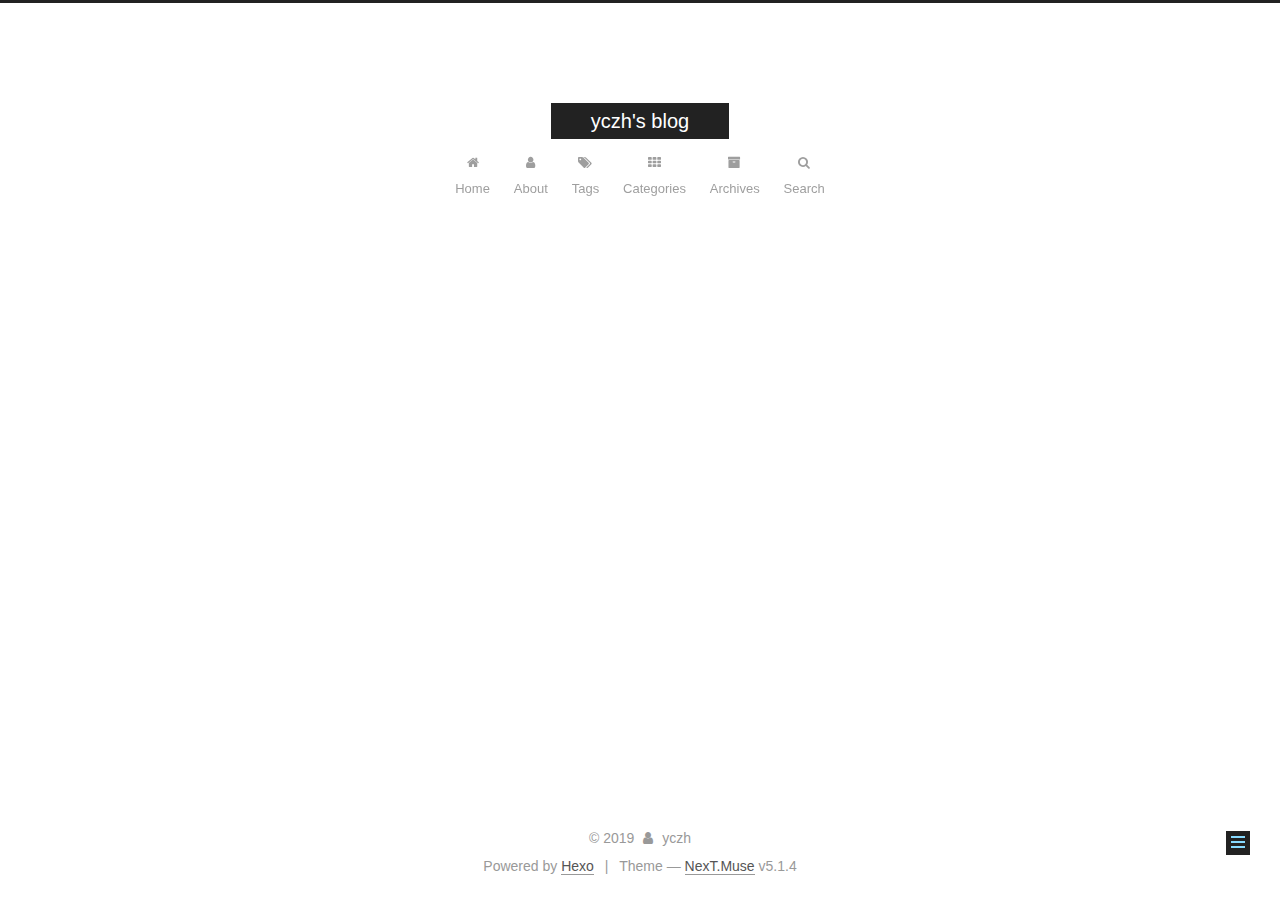
==== about/index.html @ 82bd0f38 "Site updated: 2019-05-05 12:27:27" ====
<!DOCTYPE html>



  


<html class="theme-next muse use-motion" lang>
<head><meta name="generator" content="Hexo 3.8.0">
  <meta charset="UTF-8">
<meta http-equiv="X-UA-Compatible" content="IE=edge">
<meta name="viewport" content="width=device-width, initial-scale=1, maximum-scale=1">
<meta name="theme-color" content="#222">









<meta http-equiv="Cache-Control" content="no-transform">
<meta http-equiv="Cache-Control" content="no-siteapp">
















  
  
  <link href="/lib/fancybox/source/jquery.fancybox.css?v=2.1.5" rel="stylesheet" type="text/css">







<link href="/lib/font-awesome/css/font-awesome.min.css?v=4.6.2" rel="stylesheet" type="text/css">

<link href="/css/main.css?v=5.1.4" rel="stylesheet" type="text/css">


  <link rel="apple-touch-icon" sizes="180x180" href="/images/apple-touch-icon-next.png?v=5.1.4">


  <link rel="icon" type="image/png" sizes="32x32" href="/images/favicon-32x32-next.png?v=5.1.4">


  <link rel="icon" type="image/png" sizes="16x16" href="/images/favicon-16x16-next.png?v=5.1.4">


  <link rel="mask-icon" href="/images/logo.svg?v=5.1.4" color="#222">





  <meta name="keywords" content="Hexo, NexT">










<meta name="description" content="关于test">
<meta property="og:type" content="website">
<meta property="og:title" content="about">
<meta property="og:url" content="http://yoursite.com/about/index.html">
<meta property="og:site_name" content="yczh&#39;s blog">
<meta property="og:description" content="关于test">
<meta property="og:locale" content="default">
<meta property="og:updated_time" content="2019-05-05T04:27:09.932Z">
<meta name="twitter:card" content="summary">
<meta name="twitter:title" content="about">
<meta name="twitter:description" content="关于test">



<script type="text/javascript" id="hexo.configurations">
  var NexT = window.NexT || {};
  var CONFIG = {
    root: '/',
    scheme: 'Muse',
    version: '5.1.4',
    sidebar: {"position":"left","display":"post","offset":12,"b2t":false,"scrollpercent":false,"onmobile":false},
    fancybox: true,
    tabs: true,
    motion: {"enable":true,"async":false,"transition":{"post_block":"fadeIn","post_header":"slideDownIn","post_body":"slideDownIn","coll_header":"slideLeftIn","sidebar":"slideUpIn"}},
    duoshuo: {
      userId: '0',
      author: 'Author'
    },
    algolia: {
      applicationID: '',
      apiKey: '',
      indexName: '',
      hits: {"per_page":10},
      labels: {"input_placeholder":"Search for Posts","hits_empty":"We didn't find any results for the search: ${query}","hits_stats":"${hits} results found in ${time} ms"}
    }
  };
</script>



  <link rel="canonical" href="http://yoursite.com/about/">





  <title>about | yczh's blog</title>
  








</head>

<body itemscope itemtype="http://schema.org/WebPage" lang="default">

  
  
    
  

  <div class="container sidebar-position-left page-post-detail">
    <div class="headband"></div>

    <header id="header" class="header" itemscope itemtype="http://schema.org/WPHeader">
      <div class="header-inner"><div class="site-brand-wrapper">
  <div class="site-meta ">
    

    <div class="custom-logo-site-title">
      <a href="/" class="brand" rel="start">
        <span class="logo-line-before"><i></i></span>
        <span class="site-title">yczh's blog</span>
        <span class="logo-line-after"><i></i></span>
      </a>
    </div>
      
        <p class="site-subtitle"></p>
      
  </div>

  <div class="site-nav-toggle">
    <button>
      <span class="btn-bar"></span>
      <span class="btn-bar"></span>
      <span class="btn-bar"></span>
    </button>
  </div>
</div>

<nav class="site-nav">
  

  
    <ul id="menu" class="menu">
      
        
        <li class="menu-item menu-item-home">
          <a href="/" rel="section">
            
              <i class="menu-item-icon fa fa-fw fa-home"></i> <br>
            
            Home
          </a>
        </li>
      
        
        <li class="menu-item menu-item-about">
          <a href="/about/" rel="section">
            
              <i class="menu-item-icon fa fa-fw fa-user"></i> <br>
            
            About
          </a>
        </li>
      
        
        <li class="menu-item menu-item-tags">
          <a href="/tags/" rel="section">
            
              <i class="menu-item-icon fa fa-fw fa-tags"></i> <br>
            
            Tags
          </a>
        </li>
      
        
        <li class="menu-item menu-item-categories">
          <a href="/categories/" rel="section">
            
              <i class="menu-item-icon fa fa-fw fa-th"></i> <br>
            
            Categories
          </a>
        </li>
      
        
        <li class="menu-item menu-item-archives">
          <a href="/archives/" rel="section">
            
              <i class="menu-item-icon fa fa-fw fa-archive"></i> <br>
            
            Archives
          </a>
        </li>
      

      
        <li class="menu-item menu-item-search">
          
            <a href="javascript:;" class="popup-trigger">
          
            
              <i class="menu-item-icon fa fa-search fa-fw"></i> <br>
            
            Search
          </a>
        </li>
      
    </ul>
  

  
    <div class="site-search">
      
  <div class="popup search-popup local-search-popup">
  <div class="local-search-header clearfix">
    <span class="search-icon">
      <i class="fa fa-search"></i>
    </span>
    <span class="popup-btn-close">
      <i class="fa fa-times-circle"></i>
    </span>
    <div class="local-search-input-wrapper">
      <input autocomplete="off" placeholder="Searching..." spellcheck="false" type="text" id="local-search-input">
    </div>
  </div>
  <div id="local-search-result"></div>
</div>



    </div>
  
</nav>



 </div>
    </header>

    <main id="main" class="main">
      <div class="main-inner">
        <div class="content-wrap">
          <div id="content" class="content">
            

  <div id="posts" class="posts-expand">
    
    
    
    <div class="post-block page">
      <header class="post-header">

	<h1 class="post-title" itemprop="name headline">about</h1>



</header>

      
      
      
      <div class="post-body">
        
        
          <h3 id="关于"><a href="#关于" class="headerlink" title="关于"></a>关于</h3><p>test</p>

        
      </div>
      
      
      
    </div>
    
    
    
  </div>


          </div>
          


          

  



        </div>
        
          
  
  <div class="sidebar-toggle">
    <div class="sidebar-toggle-line-wrap">
      <span class="sidebar-toggle-line sidebar-toggle-line-first"></span>
      <span class="sidebar-toggle-line sidebar-toggle-line-middle"></span>
      <span class="sidebar-toggle-line sidebar-toggle-line-last"></span>
    </div>
  </div>

  <aside id="sidebar" class="sidebar">
    
    <div class="sidebar-inner">

      

      
        <ul class="sidebar-nav motion-element">
          <li class="sidebar-nav-toc sidebar-nav-active" data-target="post-toc-wrap">
            Table of Contents
          </li>
          <li class="sidebar-nav-overview" data-target="site-overview-wrap">
            Overview
          </li>
        </ul>
      

      <section class="site-overview-wrap sidebar-panel">
        <div class="site-overview">
          <div class="site-author motion-element" itemprop="author" itemscope itemtype="http://schema.org/Person">
            
              <p class="site-author-name" itemprop="name">yczh</p>
              <p class="site-description motion-element" itemprop="description"></p>
          </div>

          <nav class="site-state motion-element">

            
              <div class="site-state-item site-state-posts">
              
                <a href="/archives/">
              
                  <span class="site-state-item-count">2</span>
                  <span class="site-state-item-name">posts</span>
                </a>
              </div>
            

            
              
              
              <div class="site-state-item site-state-categories">
                <a href="/categories/index.html">
                  <span class="site-state-item-count">1</span>
                  <span class="site-state-item-name">categories</span>
                </a>
              </div>
            

            
              
              
              <div class="site-state-item site-state-tags">
                <a href="/tags/index.html">
                  <span class="site-state-item-count">1</span>
                  <span class="site-state-item-name">tags</span>
                </a>
              </div>
            

          </nav>

          

          

          
          

          
          

          

        </div>
      </section>

      
      <!--noindex-->
        <section class="post-toc-wrap motion-element sidebar-panel sidebar-panel-active">
          <div class="post-toc">

            
              
            

            
              <div class="post-toc-content"><ol class="nav"><li class="nav-item nav-level-3"><a class="nav-link" href="#关于"><span class="nav-number">1.</span> <span class="nav-text">关于</span></a></li></ol></div>
            

          </div>
        </section>
      <!--/noindex-->
      

      

    </div>
  </aside>


        
      </div>
    </main>

    <footer id="footer" class="footer">
      <div class="footer-inner">
        <div class="copyright">&copy; <span itemprop="copyrightYear">2019</span>
  <span class="with-love">
    <i class="fa fa-user"></i>
  </span>
  <span class="author" itemprop="copyrightHolder">yczh</span>

  
</div>


  <div class="powered-by">Powered by <a class="theme-link" target="_blank" href="https://hexo.io">Hexo</a></div>



  <span class="post-meta-divider">|</span>



  <div class="theme-info">Theme &mdash; <a class="theme-link" target="_blank" href="https://github.com/iissnan/hexo-theme-next">NexT.Muse</a> v5.1.4</div>




        







        
      </div>
    </footer>

    
      <div class="back-to-top">
        <i class="fa fa-arrow-up"></i>
        
      </div>
    

    

  </div>

  

<script type="text/javascript">
  if (Object.prototype.toString.call(window.Promise) !== '[object Function]') {
    window.Promise = null;
  }
</script>









  












  
  
    <script type="text/javascript" src="/lib/jquery/index.js?v=2.1.3"></script>
  

  
  
    <script type="text/javascript" src="/lib/fastclick/lib/fastclick.min.js?v=1.0.6"></script>
  

  
  
    <script type="text/javascript" src="/lib/jquery_lazyload/jquery.lazyload.js?v=1.9.7"></script>
  

  
  
    <script type="text/javascript" src="/lib/velocity/velocity.min.js?v=1.2.1"></script>
  

  
  
    <script type="text/javascript" src="/lib/velocity/velocity.ui.min.js?v=1.2.1"></script>
  

  
  
    <script type="text/javascript" src="/lib/fancybox/source/jquery.fancybox.pack.js?v=2.1.5"></script>
  


  


  <script type="text/javascript" src="/js/src/utils.js?v=5.1.4"></script>

  <script type="text/javascript" src="/js/src/motion.js?v=5.1.4"></script>



  
  

  
  <script type="text/javascript" src="/js/src/scrollspy.js?v=5.1.4"></script>
<script type="text/javascript" src="/js/src/post-details.js?v=5.1.4"></script>



  


  <script type="text/javascript" src="/js/src/bootstrap.js?v=5.1.4"></script>



  


  




	





  





  












  

  <script type="text/javascript">
    // Popup Window;
    var isfetched = false;
    var isXml = true;
    // Search DB path;
    var search_path = "search.xml";
    if (search_path.length === 0) {
      search_path = "search.xml";
    } else if (/json$/i.test(search_path)) {
      isXml = false;
    }
    var path = "/" + search_path;
    // monitor main search box;

    var onPopupClose = function (e) {
      $('.popup').hide();
      $('#local-search-input').val('');
      $('.search-result-list').remove();
      $('#no-result').remove();
      $(".local-search-pop-overlay").remove();
      $('body').css('overflow', '');
    }

    function proceedsearch() {
      $("body")
        .append('<div class="search-popup-overlay local-search-pop-overlay"></div>')
        .css('overflow', 'hidden');
      $('.search-popup-overlay').click(onPopupClose);
      $('.popup').toggle();
      var $localSearchInput = $('#local-search-input');
      $localSearchInput.attr("autocapitalize", "none");
      $localSearchInput.attr("autocorrect", "off");
      $localSearchInput.focus();
    }

    // search function;
    var searchFunc = function(path, search_id, content_id) {
      'use strict';

      // start loading animation
      $("body")
        .append('<div class="search-popup-overlay local-search-pop-overlay">' +
          '<div id="search-loading-icon">' +
          '<i class="fa fa-spinner fa-pulse fa-5x fa-fw"></i>' +
          '</div>' +
          '</div>')
        .css('overflow', 'hidden');
      $("#search-loading-icon").css('margin', '20% auto 0 auto').css('text-align', 'center');

      $.ajax({
        url: path,
        dataType: isXml ? "xml" : "json",
        async: true,
        success: function(res) {
          // get the contents from search data
          isfetched = true;
          $('.popup').detach().appendTo('.header-inner');
          var datas = isXml ? $("entry", res).map(function() {
            return {
              title: $("title", this).text(),
              content: $("content",this).text(),
              url: $("url" , this).text()
            };
          }).get() : res;
          var input = document.getElementById(search_id);
          var resultContent = document.getElementById(content_id);
          var inputEventFunction = function() {
            var searchText = input.value.trim().toLowerCase();
            var keywords = searchText.split(/[\s\-]+/);
            if (keywords.length > 1) {
              keywords.push(searchText);
            }
            var resultItems = [];
            if (searchText.length > 0) {
              // perform local searching
              datas.forEach(function(data) {
                var isMatch = false;
                var hitCount = 0;
                var searchTextCount = 0;
                var title = data.title.trim();
                var titleInLowerCase = title.toLowerCase();
                var content = data.content.trim().replace(/<[^>]+>/g,"");
                var contentInLowerCase = content.toLowerCase();
                var articleUrl = decodeURIComponent(data.url);
                var indexOfTitle = [];
                var indexOfContent = [];
                // only match articles with not empty titles
                if(title != '') {
                  keywords.forEach(function(keyword) {
                    function getIndexByWord(word, text, caseSensitive) {
                      var wordLen = word.length;
                      if (wordLen === 0) {
                        return [];
                      }
                      var startPosition = 0, position = [], index = [];
                      if (!caseSensitive) {
                        text = text.toLowerCase();
                        word = word.toLowerCase();
                      }
                      while ((position = text.indexOf(word, startPosition)) > -1) {
                        index.push({position: position, word: word});
                        startPosition = position + wordLen;
                      }
                      return index;
                    }

                    indexOfTitle = indexOfTitle.concat(getIndexByWord(keyword, titleInLowerCase, false));
                    indexOfContent = indexOfContent.concat(getIndexByWord(keyword, contentInLowerCase, false));
                  });
                  if (indexOfTitle.length > 0 || indexOfContent.length > 0) {
                    isMatch = true;
                    hitCount = indexOfTitle.length + indexOfContent.length;
                  }
                }

                // show search results

                if (isMatch) {
                  // sort index by position of keyword

                  [indexOfTitle, indexOfContent].forEach(function (index) {
                    index.sort(function (itemLeft, itemRight) {
                      if (itemRight.position !== itemLeft.position) {
                        return itemRight.position - itemLeft.position;
                      } else {
                        return itemLeft.word.length - itemRight.word.length;
                      }
                    });
                  });

                  // merge hits into slices

                  function mergeIntoSlice(text, start, end, index) {
                    var item = index[index.length - 1];
                    var position = item.position;
                    var word = item.word;
                    var hits = [];
                    var searchTextCountInSlice = 0;
                    while (position + word.length <= end && index.length != 0) {
                      if (word === searchText) {
                        searchTextCountInSlice++;
                      }
                      hits.push({position: position, length: word.length});
                      var wordEnd = position + word.length;

                      // move to next position of hit

                      index.pop();
                      while (index.length != 0) {
                        item = index[index.length - 1];
                        position = item.position;
                        word = item.word;
                        if (wordEnd > position) {
                          index.pop();
                        } else {
                          break;
                        }
                      }
                    }
                    searchTextCount += searchTextCountInSlice;
                    return {
                      hits: hits,
                      start: start,
                      end: end,
                      searchTextCount: searchTextCountInSlice
                    };
                  }

                  var slicesOfTitle = [];
                  if (indexOfTitle.length != 0) {
                    slicesOfTitle.push(mergeIntoSlice(title, 0, title.length, indexOfTitle));
                  }

                  var slicesOfContent = [];
                  while (indexOfContent.length != 0) {
                    var item = indexOfContent[indexOfContent.length - 1];
                    var position = item.position;
                    var word = item.word;
                    // cut out 100 characters
                    var start = position - 20;
                    var end = position + 80;
                    if(start < 0){
                      start = 0;
                    }
                    if (end < position + word.length) {
                      end = position + word.length;
                    }
                    if(end > content.length){
                      end = content.length;
                    }
                    slicesOfContent.push(mergeIntoSlice(content, start, end, indexOfContent));
                  }

                  // sort slices in content by search text's count and hits' count

                  slicesOfContent.sort(function (sliceLeft, sliceRight) {
                    if (sliceLeft.searchTextCount !== sliceRight.searchTextCount) {
                      return sliceRight.searchTextCount - sliceLeft.searchTextCount;
                    } else if (sliceLeft.hits.length !== sliceRight.hits.length) {
                      return sliceRight.hits.length - sliceLeft.hits.length;
                    } else {
                      return sliceLeft.start - sliceRight.start;
                    }
                  });

                  // select top N slices in content

                  var upperBound = parseInt('1');
                  if (upperBound >= 0) {
                    slicesOfContent = slicesOfContent.slice(0, upperBound);
                  }

                  // highlight title and content

                  function highlightKeyword(text, slice) {
                    var result = '';
                    var prevEnd = slice.start;
                    slice.hits.forEach(function (hit) {
                      result += text.substring(prevEnd, hit.position);
                      var end = hit.position + hit.length;
                      result += '<b class="search-keyword">' + text.substring(hit.position, end) + '</b>';
                      prevEnd = end;
                    });
                    result += text.substring(prevEnd, slice.end);
                    return result;
                  }

                  var resultItem = '';

                  if (slicesOfTitle.length != 0) {
                    resultItem += "<li><a href='" + articleUrl + "' class='search-result-title'>" + highlightKeyword(title, slicesOfTitle[0]) + "</a>";
                  } else {
                    resultItem += "<li><a href='" + articleUrl + "' class='search-result-title'>" + title + "</a>";
                  }

                  slicesOfContent.forEach(function (slice) {
                    resultItem += "<a href='" + articleUrl + "'>" +
                      "<p class=\"search-result\">" + highlightKeyword(content, slice) +
                      "...</p>" + "</a>";
                  });

                  resultItem += "</li>";
                  resultItems.push({
                    item: resultItem,
                    searchTextCount: searchTextCount,
                    hitCount: hitCount,
                    id: resultItems.length
                  });
                }
              })
            };
            if (keywords.length === 1 && keywords[0] === "") {
              resultContent.innerHTML = '<div id="no-result"><i class="fa fa-search fa-5x" /></div>'
            } else if (resultItems.length === 0) {
              resultContent.innerHTML = '<div id="no-result"><i class="fa fa-frown-o fa-5x" /></div>'
            } else {
              resultItems.sort(function (resultLeft, resultRight) {
                if (resultLeft.searchTextCount !== resultRight.searchTextCount) {
                  return resultRight.searchTextCount - resultLeft.searchTextCount;
                } else if (resultLeft.hitCount !== resultRight.hitCount) {
                  return resultRight.hitCount - resultLeft.hitCount;
                } else {
                  return resultRight.id - resultLeft.id;
                }
              });
              var searchResultList = '<ul class=\"search-result-list\">';
              resultItems.forEach(function (result) {
                searchResultList += result.item;
              })
              searchResultList += "</ul>";
              resultContent.innerHTML = searchResultList;
            }
          }

          if ('auto' === 'auto') {
            input.addEventListener('input', inputEventFunction);
          } else {
            $('.search-icon').click(inputEventFunction);
            input.addEventListener('keypress', function (event) {
              if (event.keyCode === 13) {
                inputEventFunction();
              }
            });
          }

          // remove loading animation
          $(".local-search-pop-overlay").remove();
          $('body').css('overflow', '');

          proceedsearch();
        }
      });
    }

    // handle and trigger popup window;
    $('.popup-trigger').click(function(e) {
      e.stopPropagation();
      if (isfetched === false) {
        searchFunc(path, 'local-search-input', 'local-search-result');
      } else {
        proceedsearch();
      };
    });

    $('.popup-btn-close').click(onPopupClose);
    $('.popup').click(function(e){
      e.stopPropagation();
    });
    $(document).on('keyup', function (event) {
      var shouldDismissSearchPopup = event.which === 27 &&
        $('.search-popup').is(':visible');
      if (shouldDismissSearchPopup) {
        onPopupClose();
      }
    });
  </script>





  

  

  

  
  

  

  

  

</body>
</html>
---- css/main.css ----
/* normalize.css v3.0.2 | MIT License | git.io/normalize */
html {
  font-family: sans-serif; /* 1 */
  -ms-text-size-adjust: 100%; /* 2 */
  -webkit-text-size-adjust: 100%; /* 2 */
}
body {
  margin: 0;
}
article,
aside,
details,
figcaption,
figure,
footer,
header,
hgroup,
main,
menu,
nav,
section,
summary {
  display: block;
}
audio,
canvas,
progress,
video {
  display: inline-block; /* 1 */
  vertical-align: baseline; /* 2 */
}
audio:not([controls]) {
  display: none;
  height: 0;
}
[hidden],
template {
  display: none;
}
a {
  background-color: transparent;
}
a:active,
a:hover {
  outline: 0;
}
abbr[title] {
  border-bottom: 1px dotted;
}
b,
strong {
  font-weight: bold;
}
dfn {
  font-style: italic;
}
h1 {
  font-size: 2em;
  margin: 0.67em 0;
}
mark {
  background: #ff0;
  color: #000;
}
small {
  font-size: 80%;
}
sub,
sup {
  font-size: 75%;
  line-height: 0;
  position: relative;
  vertical-align: baseline;
}
sup {
  top: -0.5em;
}
sub {
  bottom: -0.25em;
}
img {
  border: 0;
}
svg:not(:root) {
  overflow: hidden;
}
figure {
  margin: 1em 40px;
}
hr {
  -moz-box-sizing: content-box;
  box-sizing: content-box;
  height: 0;
}
pre {
  overflow: auto;
}
code,
kbd,
pre,
samp {
  font-family: monospace, monospace;
  font-size: 1em;
}
button,
input,
optgroup,
select,
textarea {
  color: inherit; /* 1 */
  font: inherit; /* 2 */
  margin: 0; /* 3 */
}
button {
  overflow: visible;
}
button,
select {
  text-transform: none;
}
button,
html input[type="button"],
input[type="reset"],
input[type="submit"] {
  -webkit-appearance: button; /* 2 */
  cursor: pointer; /* 3 */
}
button[disabled],
html input[disabled] {
  cursor: default;
}
button::-moz-focus-inner,
input::-moz-focus-inner {
  border: 0;
  padding: 0;
}
input {
  line-height: normal;
}
input[type="checkbox"],
input[type="radio"] {
  box-sizing: border-box; /* 1 */
  padding: 0; /* 2 */
}
input[type="number"]::-webkit-inner-spin-button,
input[type="number"]::-webkit-outer-spin-button {
  height: auto;
}
input[type="search"] {
  -webkit-appearance: textfield; /* 1 */
  -moz-box-sizing: content-box;
  -webkit-box-sizing: content-box; /* 2 */
  box-sizing: content-box;
}
input[type="search"]::-webkit-search-cancel-button,
input[type="search"]::-webkit-search-decoration {
  -webkit-appearance: none;
}
fieldset {
  border: 1px solid #c0c0c0;
  margin: 0 2px;
  padding: 0.35em 0.625em 0.75em;
}
legend {
  border: 0; /* 1 */
  padding: 0; /* 2 */
}
textarea {
  overflow: auto;
}
optgroup {
  font-weight: bold;
}
table {
  border-collapse: collapse;
  border-spacing: 0;
}
td,
th {
  padding: 0;
}
::selection {
  background: #262a30;
  color: #fff;
}
body {
  position: relative;
  font-family: 'Lato', "PingFang SC", "Microsoft YaHei", sans-serif;
  font-size: 14px;
  line-height: 2;
  color: #555;
  background: #fff;
}
@media (max-width: 767px) {
  body {
    padding-right: 0 !important;
  }
}
@media (min-width: 768px) and (max-width: 991px) {
  body {
    padding-right: 0 !important;
  }
}
@media (min-width: 1600px) {
  body {
    font-size: 16px;
  }
}
h1,
h2,
h3,
h4,
h5,
h6 {
  margin: 0;
  padding: 0;
  font-weight: bold;
  line-height: 1.5;
  font-family: 'Lato', "PingFang SC", "Microsoft YaHei", sans-serif;
}
h2,
h3,
h4,
h5,
h6 {
  margin: 20px 0 15px;
}
h1 {
  font-size: 22px;
}
@media (max-width: 767px) {
  h1 {
    font-size: 18px;
  }
}
h2 {
  font-size: 20px;
}
@media (max-width: 767px) {
  h2 {
    font-size: 16px;
  }
}
h3 {
  font-size: 18px;
}
@media (max-width: 767px) {
  h3 {
    font-size: 14px;
  }
}
h4 {
  font-size: 16px;
}
@media (max-width: 767px) {
  h4 {
    font-size: 12px;
  }
}
h5 {
  font-size: 14px;
}
@media (max-width: 767px) {
  h5 {
    font-size: 10px;
  }
}
h6 {
  font-size: 12px;
}
@media (max-width: 767px) {
  h6 {
    font-size: 8px;
  }
}
p {
  margin: 0 0 20px 0;
}
a {
  color: #555;
  text-decoration: none;
  outline: none;
  border-bottom: 1px solid #999;
  word-wrap: break-word;
}
a:hover {
  color: #222;
  border-bottom-color: #222;
}
blockquote {
  margin: 0;
  padding: 0;
}
img {
  display: block;
  margin: auto;
  max-width: 100%;
  height: auto;
}
hr {
  margin: 40px 0;
  height: 3px;
  border: none;
  background-color: #ddd;
  background-image: repeating-linear-gradient(-45deg, #fff, #fff 4px, transparent 4px, transparent 8px);
}
blockquote {
  padding: 0 15px;
  color: #666;
  border-left: 4px solid #ddd;
}
blockquote cite::before {
  content: "-";
  padding: 0 5px;
}
dt {
  font-weight: 700;
}
dd {
  margin: 0;
  padding: 0;
}
kbd {
  border: 1px solid #ccc;
  border-radius: 0.2em;
  box-shadow: 0.1em 0.1em 0.2em rgba(0,0,0,0.1);
  background-color: #f9f9f9;
  font-family: inherit;
  background-image: -webkit-linear-gradient(top, #eee, #fff, #eee);
  padding: 0.1em 0.3em;
  white-space: nowrap;
}
.text-left {
  text-align: left;
}
.text-center {
  text-align: center;
}
.text-right {
  text-align: right;
}
.text-justify {
  text-align: justify;
}
.text-nowrap {
  white-space: nowrap;
}
.text-lowercase {
  text-transform: lowercase;
}
.text-uppercase {
  text-transform: uppercase;
}
.text-capitalize {
  text-transform: capitalize;
}
.center-block {
  display: block;
  margin-left: auto;
  margin-right: auto;
}
.clearfix:before,
.clearfix:after {
  content: " ";
  display: table;
}
.clearfix:after {
  clear: both;
}
.pullquote {
  width: 45%;
}
.pullquote.left {
  float: left;
  margin-left: 5px;
  margin-right: 10px;
}
.pullquote.right {
  float: right;
  margin-left: 10px;
  margin-right: 5px;
}
.affix.affix.affix {
  position: fixed;
}
.translation {
  margin-top: -20px;
  font-size: 14px;
  color: #999;
}
.scrollbar-measure {
  width: 100px;
  height: 100px;
  overflow: scroll;
  position: absolute;
  top: -9999px;
}
.use-motion .motion-element {
  opacity: 0;
}
table {
  margin: 20px 0;
  width: 100%;
  border-collapse: collapse;
  border-spacing: 0;
  border: 1px solid #ddd;
  font-size: 14px;
  table-layout: fixed;
  word-wrap: break-all;
}
table>tbody>tr:nth-of-type(odd) {
  background-color: #f9f9f9;
}
table>tbody>tr:hover {
  background-color: #f5f5f5;
}
caption,
th,
td {
  padding: 8px;
  text-align: left;
  vertical-align: middle;
  font-weight: normal;
}
th,
td {
  border-bottom: 3px solid #ddd;
  border-right: 1px solid #eee;
}
th {
  padding-bottom: 10px;
  font-weight: 700;
}
td {
  border-bottom-width: 1px;
}
html,
body {
  height: 100%;
}
.container {
  position: relative;
  min-height: 100%;
}
.header-inner {
  margin: 0 auto;
  padding: 100px 0 70px;
  width: 700px;
}
@media (min-width: 1600px) {
  .container .header-inner {
    width: 900px;
  }
}
.main {
  padding-bottom: 150px;
}
.main-inner {
  margin: 0 auto;
  width: 700px;
}
@media (min-width: 1600px) {
  .container .main-inner {
    width: 900px;
  }
}
.footer {
  position: absolute;
  left: 0;
  bottom: 0;
  width: 100%;
  min-height: 50px;
}
.footer-inner {
  box-sizing: border-box;
  margin: 20px auto;
  width: 700px;
}
@media (min-width: 1600px) {
  .container .footer-inner {
    width: 900px;
  }
}
pre,
.highlight {
  overflow: auto;
  margin: 20px 0;
  padding: 0;
  font-size: 13px;
  color: #4d4d4c;
  background: #f7f7f7;
  line-height: 1.6;
}
pre,
code {
  font-family: consolas, Menlo, "PingFang SC", "Microsoft YaHei", monospace;
}
code {
  padding: 2px 4px;
  word-wrap: break-word;
  color: #555;
  background: #eee;
  border-radius: 3px;
  font-size: 13px;
}
pre {
  padding: 10px;
}
pre code {
  padding: 0;
  color: #4d4d4c;
  background: none;
  text-shadow: none;
}
.highlight {
  border-radius: 1px;
}
.highlight pre {
  border: none;
  margin: 0;
  padding: 10px 0;
}
.highlight table {
  margin: 0;
  width: auto;
  border: none;
}
.highlight td {
  border: none;
  padding: 0;
}
.highlight figcaption {
  font-size: 1em;
  color: #4d4d4c;
  line-height: 1em;
  margin-bottom: 1em;
}
.highlight figcaption:before,
.highlight figcaption:after {
  content: " ";
  display: table;
}
.highlight figcaption:after {
  clear: both;
}
.highlight figcaption a {
  float: right;
  color: #4d4d4c;
}
.highlight figcaption a:hover {
  border-bottom-color: #4d4d4c;
}
.highlight .gutter pre {
  padding-left: 10px;
  padding-right: 10px;
  color: #869194;
  text-align: right;
  background-color: #eff2f3;
}
.highlight .code pre {
  width: 100%;
  padding-left: 10px;
  padding-right: 10px;
  background-color: #f7f7f7;
}
.highlight .line {
  height: 20px;
}
.gutter {
  -webkit-user-select: none;
  -moz-user-select: none;
  -ms-user-select: none;
  user-select: none;
}
.gist table {
  width: auto;
}
.gist table td {
  border: none;
}
pre .deletion {
  background: #fdd;
}
pre .addition {
  background: #dfd;
}
pre .meta {
  color: #8959a8;
}
pre .comment {
  color: #8e908c;
}
pre .variable,
pre .attribute,
pre .tag,
pre .regexp,
pre .ruby .constant,
pre .xml .tag .title,
pre .xml .pi,
pre .xml .doctype,
pre .html .doctype,
pre .css .id,
pre .css .class,
pre .css .pseudo {
  color: #c82829;
}
pre .number,
pre .preprocessor,
pre .built_in,
pre .literal,
pre .params,
pre .constant,
pre .command {
  color: #f5871f;
}
pre .ruby .class .title,
pre .css .rules .attribute,
pre .string,
pre .value,
pre .inheritance,
pre .header,
pre .ruby .symbol,
pre .xml .cdata,
pre .special,
pre .number,
pre .formula {
  color: #718c00;
}
pre .title,
pre .css .hexcolor {
  color: #3e999f;
}
pre .function,
pre .python .decorator,
pre .python .title,
pre .ruby .function .title,
pre .ruby .title .keyword,
pre .perl .sub,
pre .javascript .title,
pre .coffeescript .title {
  color: #4271ae;
}
pre .keyword,
pre .javascript .function {
  color: #8959a8;
}
.full-image.full-image.full-image.full-image {
  border: none;
  max-width: 100%;
  width: auto;
  margin: 20px auto 25px;
}
@media (min-width: 992px) {
  .full-image.full-image.full-image.full-image {
    max-width: none;
    width: 110%;
    margin: 25px -5%;
  }
}
.blockquote-center,
.page-home .post-type-quote blockquote,
.page-post-detail .post-type-quote blockquote {
  position: relative;
  margin: 40px 0;
  padding: 0;
  border-left: none;
  text-align: center;
}
.blockquote-center::before,
.page-home .post-type-quote blockquote::before,
.page-post-detail .post-type-quote blockquote::before,
.blockquote-center::after,
.page-home .post-type-quote blockquote::after,
.page-post-detail .post-type-quote blockquote::after {
  position: absolute;
  content: ' ';
  display: block;
  width: 100%;
  height: 24px;
  opacity: 0.2;
  background-repeat: no-repeat;
  background-position: 0 -6px;
  background-size: 22px 22px;
}
.blockquote-center::before,
.page-home .post-type-quote blockquote::before,
.page-post-detail .post-type-quote blockquote::before {
  top: -20px;
  background-image: url("../images/quote-l.svg");
  border-top: 1px solid #ccc;
}
.blockquote-center::after,
.page-home .post-type-quote blockquote::after,
.page-post-detail .post-type-quote blockquote::after {
  bottom: -20px;
  background-image: url("../images/quote-r.svg");
  border-bottom: 1px solid #ccc;
  background-position: 100% 8px;
}
.blockquote-center p,
.page-home .post-type-quote blockquote p,
.page-post-detail .post-type-quote blockquote p,
.blockquote-center div,
.page-home .post-type-quote blockquote div,
.page-post-detail .post-type-quote blockquote div {
  text-align: center;
}
.post .post-body .group-picture img {
  box-sizing: border-box;
  padding: 0 3px;
  border: none;
}
.post .group-picture-row {
  overflow: hidden;
  margin-top: 6px;
}
.post .group-picture-row:first-child {
  margin-top: 0;
}
.post .group-picture-column {
  float: left;
}
.page-post-detail .post-body .group-picture-column {
  float: none;
  margin-top: 10px;
  width: auto !important;
}
.page-post-detail .post-body .group-picture-column img {
  margin: 0 auto;
}
.page-archive .group-picture-container {
  overflow: hidden;
}
.page-archive .group-picture-row {
  float: left;
}
.page-archive .group-picture-row:first-child {
  margin-top: 6px;
}
.page-archive .group-picture-column {
  max-width: 150px;
  max-height: 150px;
}
.post-body .note {
  position: relative;
  padding: 15px;
  margin-bottom: 20px;
  border: 1px solid #eee;
  border-left-width: 5px;
  border-radius: 3px;
}
.post-body .note h2,
.post-body .note h3,
.post-body .note h4,
.post-body .note h5,
.post-body .note h6 {
  margin-top: 0;
  margin-bottom: 0;
  border-bottom: initial;
  padding-top: 0 !important;
}
.post-body .note p:first-child,
.post-body .note ul:first-child,
.post-body .note ol:first-child,
.post-body .note table:first-child,
.post-body .note pre:first-child,
.post-body .note blockquote:first-child {
  margin-top: 0;
}
.post-body .note p:last-child,
.post-body .note ul:last-child,
.post-body .note ol:last-child,
.post-body .note table:last-child,
.post-body .note pre:last-child,
.post-body .note blockquote:last-child {
  margin-bottom: 0;
}
.post-body .note.default {
  border-left-color: #777;
}
.post-body .note.default h2,
.post-body .note.default h3,
.post-body .note.default h4,
.post-body .note.default h5,
.post-body .note.default h6 {
  color: #777;
}
.post-body .note.primary {
  border-left-color: #6f42c1;
}
.post-body .note.primary h2,
.post-body .note.primary h3,
.post-body .note.primary h4,
.post-body .note.primary h5,
.post-body .note.primary h6 {
  color: #6f42c1;
}
.post-body .note.info {
  border-left-color: #428bca;
}
.post-body .note.info h2,
.post-body .note.info h3,
.post-body .note.info h4,
.post-body .note.info h5,
.post-body .note.info h6 {
  color: #428bca;
}
.post-body .note.success {
  border-left-color: #5cb85c;
}
.post-body .note.success h2,
.post-body .note.success h3,
.post-body .note.success h4,
.post-body .note.success h5,
.post-body .note.success h6 {
  color: #5cb85c;
}
.post-body .note.warning {
  border-left-color: #f0ad4e;
}
.post-body .note.warning h2,
.post-body .note.warning h3,
.post-body .note.warning h4,
.post-body .note.warning h5,
.post-body .note.warning h6 {
  color: #f0ad4e;
}
.post-body .note.danger {
  border-left-color: #d9534f;
}
.post-body .note.danger h2,
.post-body .note.danger h3,
.post-body .note.danger h4,
.post-body .note.danger h5,
.post-body .note.danger h6 {
  color: #d9534f;
}
.post-body .label {
  display: inline;
  padding: 0 2px;
  white-space: nowrap;
}
.post-body .label.default {
  background-color: #f0f0f0;
}
.post-body .label.primary {
  background-color: #efe6f7;
}
.post-body .label.info {
  background-color: #e5f2f8;
}
.post-body .label.success {
  background-color: #e7f4e9;
}
.post-body .label.warning {
  background-color: #fcf6e1;
}
.post-body .label.danger {
  background-color: #fae8eb;
}
.post-body .tabs {
  position: relative;
  display: block;
  margin-bottom: 20px;
  padding-top: 10px;
}
.post-body .tabs ul.nav-tabs {
  margin: 0;
  padding: 0;
  display: flex;
  margin-bottom: -1px;
}
@media (max-width: 413px) {
  .post-body .tabs ul.nav-tabs {
    display: block;
    margin-bottom: 5px;
  }
}
.post-body .tabs ul.nav-tabs li.tab {
  list-style-type: none !important;
  margin: 0 0.25em 0 0;
  border-top: 3px solid transparent;
  border-left: 1px solid transparent;
  border-right: 1px solid transparent;
}
@media (max-width: 413px) {
  .post-body .tabs ul.nav-tabs li.tab {
    margin: initial;
    border-top: 1px solid transparent;
    border-left: 3px solid transparent;
    border-right: 1px solid transparent;
    border-bottom: 1px solid transparent;
  }
}
.post-body .tabs ul.nav-tabs li.tab a {
  outline: 0;
  border-bottom: initial;
  display: block;
  line-height: 1.8em;
  padding: 0.25em 0.75em;
  transition-duration: 0.2s;
  transition-timing-function: ease-out;
  transition-delay: 0s;
}
.post-body .tabs ul.nav-tabs li.tab a i {
  width: 1.285714285714286em;
}
.post-body .tabs ul.nav-tabs li.tab.active {
  border-top: 3px solid #fc6423;
  border-left: 1px solid #ddd;
  border-right: 1px solid #ddd;
  background-color: #fff;
}
@media (max-width: 413px) {
  .post-body .tabs ul.nav-tabs li.tab.active {
    border-top: 1px solid #ddd;
    border-left: 3px solid #fc6423;
    border-right: 1px solid #ddd;
    border-bottom: 1px solid #ddd;
  }
}
.post-body .tabs ul.nav-tabs li.tab.active a {
  cursor: default;
  color: #555;
}
.post-body .tabs .tab-content {
  background-color: #fff;
}
.post-body .tabs .tab-content .tab-pane {
  border: 1px solid #ddd;
  padding: 20px 20px 0 20px;
}
.post-body .tabs .tab-content .tab-pane:not(.active) {
  display: none !important;
}
.post-body .tabs .tab-content .tab-pane.active {
  display: block !important;
}
.btn {
  display: inline-block;
  padding: 0 20px;
  font-size: 14px;
  color: #fff;
  background: #222;
  border: 2px solid #222;
  text-decoration: none;
  border-radius: 0;
  transition-property: background-color;
  transition-duration: 0.2s;
  transition-timing-function: ease-in-out;
  transition-delay: 0s;
  line-height: 2;
}
.btn:hover {
  border-color: #222;
  color: #222;
  background: #fff;
}
.btn +.btn {
  margin: 0 0 8px 8px;
}
.btn .fa-fw {
  width: 1.285714285714286em;
  text-align: left;
}
.btn-bar {
  display: block;
  width: 22px;
  height: 2px;
  background: #555;
  border-radius: 1px;
}
.btn-bar+.btn-bar {
  margin-top: 4px;
}
.pagination {
  margin: 120px 0 40px;
  text-align: center;
  border-top: 1px solid #eee;
}
.page-number-basic,
.pagination .prev,
.pagination .next,
.pagination .page-number,
.pagination .space {
  display: inline-block;
  position: relative;
  top: -1px;
  margin: 0 10px;
  padding: 0 11px;
}
@media (max-width: 767px) {
  .page-number-basic,
  .pagination .prev,
  .pagination .next,
  .pagination .page-number,
  .pagination .space {
    margin: 0 5px;
  }
}
.pagination .prev,
.pagination .next,
.pagination .page-number {
  border-bottom: 0;
  border-top: 1px solid #eee;
  transition-property: border-color;
  transition-duration: 0.2s;
  transition-timing-function: ease-in-out;
  transition-delay: 0s;
}
.pagination .prev:hover,
.pagination .next:hover,
.pagination .page-number:hover {
  border-top-color: #222;
}
.pagination .space {
  padding: 0;
  margin: 0;
}
.pagination .prev {
  margin-left: 0;
}
.pagination .next {
  margin-right: 0;
}
.pagination .page-number.current {
  color: #fff;
  background: #ccc;
  border-top-color: #ccc;
}
@media (max-width: 767px) {
  .pagination {
    border-top: none;
  }
  .pagination .prev,
  .pagination .next,
  .pagination .page-number {
    margin-bottom: 10px;
    border-top: 0;
    border-bottom: 1px solid #eee;
    padding: 0 10px;
  }
  .pagination .prev:hover,
  .pagination .next:hover,
  .pagination .page-number:hover {
    border-bottom-color: #222;
  }
}
.comments {
  margin: 60px 20px 0;
}
.tag-cloud {
  text-align: center;
}
.tag-cloud a {
  display: inline-block;
  margin: 10px;
}
.back-to-top {
  box-sizing: border-box;
  position: fixed;
  bottom: -100px;
  right: 30px;
  z-index: 1050;
  padding: 0 6px;
  width: 24px;
  background: #222;
  font-size: 12px;
  opacity: 1;
  color: #fff;
  cursor: pointer;
  text-align: center;
  -webkit-transform: translateZ(0);
  transition-property: bottom;
  transition-duration: 0.2s;
  transition-timing-function: ease-in-out;
  transition-delay: 0s;
}
@media (min-width: 768px) and (max-width: 991px) {
  .back-to-top {
    display: none !important;
  }
}
@media (max-width: 767px) {
  .back-to-top {
    display: none !important;
  }
}
.back-to-top.back-to-top-on {
  bottom: 19px;
}
.header {
  background: transparent;
}
.header-inner {
  position: relative;
}
.headband {
  height: 3px;
  background: #222;
}
.site-meta {
  margin: 0;
  text-align: center;
}
@media (max-width: 767px) {
  .site-meta {
    text-align: center;
  }
}
.brand {
  position: relative;
  display: inline-block;
  padding: 0 40px;
  color: #fff;
  background: #222;
  border-bottom: none;
}
.brand:hover {
  color: #fff;
}
.logo {
  display: inline-block;
  margin-right: 5px;
  line-height: 36px;
  vertical-align: top;
}
.site-title {
  display: inline-block;
  vertical-align: top;
  line-height: 36px;
  font-size: 20px;
  font-weight: normal;
  font-family: 'Lato', "PingFang SC", "Microsoft YaHei", sans-serif;
}
.site-subtitle {
  margin-top: 10px;
  font-size: 13px;
  color: #999;
}
.use-motion .brand {
  opacity: 0;
}
.use-motion .logo,
.use-motion .site-title,
.use-motion .site-subtitle {
  opacity: 0;
  position: relative;
  top: -10px;
}
.site-nav-toggle {
  display: none;
  position: absolute;
  top: 10px;
  left: 10px;
}
@media (max-width: 767px) {
  .site-nav-toggle {
    display: block;
  }
}
.site-nav-toggle button {
  margin-top: 2px;
  padding: 9px 10px;
  background: transparent;
  border: none;
}
@media (max-width: 767px) {
  .site-nav {
    display: none;
    margin: 0 -10px;
    padding: 0 10px;
    clear: both;
    border-top: 1px solid #ddd;
  }
}
@media (min-width: 768px) and (max-width: 991px) {
  .site-nav {
    display: block !important;
  }
}
@media (min-width: 992px) {
  .site-nav {
    display: block !important;
  }
}
.menu {
  margin-top: 20px;
  padding-left: 0;
  text-align: center;
}
.menu .menu-item {
  display: inline-block;
  margin: 0 10px;
  list-style: none;
}
@media screen and (max-width: 767px) {
  .menu .menu-item {
    margin-top: 10px;
  }
}
.menu .menu-item a {
  display: block;
  font-size: 13px;
  line-height: inherit;
  border-bottom: 1px solid transparent;
  transition-property: border-color;
  transition-duration: 0.2s;
  transition-timing-function: ease-in-out;
  transition-delay: 0s;
}
.menu .menu-item a:hover {
  border-bottom-color: #222;
}
.menu .menu-item .fa {
  margin-right: 5px;
}
.use-motion .menu-item {
  opacity: 0;
}
.post-body {
  font-family: 'Lato', "PingFang SC", "Microsoft YaHei", sans-serif;
}
@media (max-width: 767px) {
  .post-body {
    word-break: break-word;
  }
}
.post-body .fancybox img {
  display: block !important;
  margin: 0 auto;
  cursor: pointer;
  cursor: zoom-in;
  cursor: -webkit-zoom-in;
}
.post-body .image-caption,
.post-body .figure .caption {
  margin: -20px auto 15px;
  text-align: center;
  font-size: 14px;
  color: #999;
  font-weight: bold;
  line-height: 1;
}
.post-sticky-flag {
  display: inline-block;
  font-size: 16px;
  -ms-transform: rotate(30deg);
  -webkit-transform: rotate(30deg);
  -moz-transform: rotate(30deg);
  -ms-transform: rotate(30deg);
  -o-transform: rotate(30deg);
  transform: rotate(30deg);
}
.use-motion .post-block,
.use-motion .pagination,
.use-motion .comments {
  opacity: 0;
}
.use-motion .post-header {
  opacity: 0;
}
.use-motion .post-body {
  opacity: 0;
}
.use-motion .collection-title {
  opacity: 0;
}
.posts-expand {
  padding-top: 40px;
}
@media (max-width: 767px) {
  .posts-expand {
    margin: 0 20px;
  }
  .post-body pre .gutter pre {
    padding-right: 10px;
  }
  .post-body .highlight {
    margin-left: 0px;
    margin-right: 0px;
    padding: 0;
  }
  .post-body .highlight .gutter pre {
    padding-right: 10px;
  }
}
@media (min-width: 992px) {
  .posts-expand .post-body {
    text-align: justify;
  }
}
.posts-expand .post-body h2,
.posts-expand .post-body h3,
.posts-expand .post-body h4,
.posts-expand .post-body h5,
.posts-expand .post-body h6 {
  padding-top: 10px;
}
.posts-expand .post-body h2 .header-anchor,
.posts-expand .post-body h3 .header-anchor,
.posts-expand .post-body h4 .header-anchor,
.posts-expand .post-body h5 .header-anchor,
.posts-expand .post-body h6 .header-anchor {
  float: right;
  margin-left: 10px;
  color: #ccc;
  border-bottom-style: none;
  visibility: hidden;
}
.posts-expand .post-body h2 .header-anchor:hover,
.posts-expand .post-body h3 .header-anchor:hover,
.posts-expand .post-body h4 .header-anchor:hover,
.posts-expand .post-body h5 .header-anchor:hover,
.posts-expand .post-body h6 .header-anchor:hover {
  color: inherit;
}
.posts-expand .post-body h2:hover .header-anchor,
.posts-expand .post-body h3:hover .header-anchor,
.posts-expand .post-body h4:hover .header-anchor,
.posts-expand .post-body h5:hover .header-anchor,
.posts-expand .post-body h6:hover .header-anchor {
  visibility: visible;
}
.posts-expand .post-body ul li {
  list-style: circle;
}
.posts-expand .post-body img {
  box-sizing: border-box;
  margin: auto;
  padding: 3px;
  border: 1px solid #ddd;
}
.posts-expand .post-body .fancybox img {
  margin: 0 auto 25px;
}
@media (max-width: 767px) {
  .posts-collapse {
    margin: 0 20px;
  }
  .posts-collapse .post-title,
  .posts-collapse .post-meta {
    display: block;
    width: auto;
    text-align: left;
  }
}
.posts-collapse {
  position: relative;
  z-index: 1010;
  margin-left: 55px;
}
.posts-collapse::after {
  content: " ";
  position: absolute;
  top: 20px;
  left: 0;
  margin-left: -2px;
  width: 4px;
  height: 100%;
  background: #f5f5f5;
  z-index: -1;
}
@media (max-width: 767px) {
  .posts-collapse {
    margin: 0 20px;
  }
}
.posts-collapse .collection-title {
  position: relative;
  margin: 60px 0;
}
.posts-collapse .collection-title h1,
.posts-collapse .collection-title h2 {
  margin-left: 20px;
}
.posts-collapse .collection-title small {
  color: #bbb;
  margin-left: 5px;
}
.posts-collapse .collection-title::before {
  content: " ";
  position: absolute;
  left: 0;
  top: 50%;
  margin-left: -4px;
  margin-top: -4px;
  width: 8px;
  height: 8px;
  background: #bbb;
  border-radius: 50%;
}
.posts-collapse .post {
  margin: 30px 0;
}
.posts-collapse .post-header {
  position: relative;
  transition-duration: 0.2s;
  transition-timing-function: ease-in-out;
  transition-delay: 0s;
  transition-property: border;
  border-bottom: 1px dashed #ccc;
}
.posts-collapse .post-header::before {
  content: " ";
  position: absolute;
  left: 0;
  top: 12px;
  width: 6px;
  height: 6px;
  margin-left: -4px;
  background: #bbb;
  border-radius: 50%;
  border: 1px solid #fff;
  transition-duration: 0.2s;
  transition-timing-function: ease-in-out;
  transition-delay: 0s;
  transition-property: background;
}
.posts-collapse .post-header:hover {
  border-bottom-color: #666;
}
.posts-collapse .post-header:hover::before {
  background: #222;
}
.posts-collapse .post-meta {
  position: absolute;
  font-size: 12px;
  left: 20px;
  top: 5px;
}
.posts-collapse .post-comments-count {
  display: none;
}
.posts-collapse .post-title {
  margin-left: 60px;
  font-size: 16px;
  font-weight: normal;
  line-height: inherit;
}
.posts-collapse .post-title::after {
  margin-left: 3px;
  opacity: 0.6;
}
.posts-collapse .post-title a {
  color: #666;
  border-bottom: none;
}
.page-home .post-type-quote .post-header,
.page-post-detail .post-type-quote .post-header,
.page-home .post-type-quote .post-tags,
.page-post-detail .post-type-quote .post-tags {
  display: none;
}
.posts-expand .post-title {
  text-align: center;
  word-break: break-word;
  font-weight: 400;
}
.posts-expand .post-title-link {
  display: inline-block;
  position: relative;
  color: #555;
  border-bottom: none;
  line-height: 1.2;
  vertical-align: top;
}
.posts-expand .post-title-link::before {
  content: "";
  position: absolute;
  width: 100%;
  height: 2px;
  bottom: 0;
  left: 0;
  background-color: #000;
  visibility: hidden;
  -webkit-transform: scaleX(0);
  -moz-transform: scaleX(0);
  -ms-transform: scaleX(0);
  -o-transform: scaleX(0);
  transform: scaleX(0);
  transition-duration: 0.2s;
  transition-timing-function: ease-in-out;
  transition-delay: 0s;
}
.posts-expand .post-title-link:hover::before {
  visibility: visible;
  -webkit-transform: scaleX(1);
  -moz-transform: scaleX(1);
  -ms-transform: scaleX(1);
  -o-transform: scaleX(1);
  transform: scaleX(1);
}
.posts-expand .post-title-link .fa {
  font-size: 16px;
}
.posts-expand .post-meta {
  margin: 3px 0 60px 0;
  color: #999;
  font-family: 'Lato', "PingFang SC", "Microsoft YaHei", sans-serif;
  font-size: 12px;
  text-align: center;
}
.posts-expand .post-meta .post-category-list {
  display: inline-block;
  margin: 0;
  padding: 3px;
}
.posts-expand .post-meta .post-category-list-link {
  color: #999;
}
.posts-expand .post-meta .post-description {
  font-size: 14px;
  margin-top: 2px;
}
.post-meta-divider {
  margin: 0 0.5em;
}
.post-meta-item-icon {
  margin-right: 3px;
}
@media (min-width: 768px) and (max-width: 991px) {
  .post-meta-item-icon {
    display: inline-block;
  }
}
@media (max-width: 767px) {
  .post-meta-item-icon {
    display: inline-block;
  }
}
@media (min-width: 768px) and (max-width: 991px) {
  .post-meta-item-text {
    display: none;
  }
}
@media (max-width: 767px) {
  .post-meta-item-text {
    display: none;
  }
}
@media (max-width: 767px) {
  .posts-expand .post-comments-count {
    display: none;
  }
}
.post-button {
  margin-top: 40px;
}
.posts-expand .post-tags {
  margin-top: 40px;
  text-align: center;
}
.posts-expand .post-tags a {
  display: inline-block;
  margin-right: 10px;
  font-size: 13px;
}
.post-nav {
  display: table;
  margin-top: 15px;
  width: 100%;
  border-top: 1px solid #eee;
}
.post-nav-divider {
  display: table-cell;
  width: 10%;
}
.post-nav-item {
  display: table-cell;
  padding: 10px 0 0 0;
  width: 45%;
  vertical-align: top;
}
.post-nav-item a {
  position: relative;
  display: block;
  line-height: 25px;
  font-size: 14px;
  color: #555;
  border-bottom: none;
}
.post-nav-item a:hover {
  color: #222;
  border-bottom: none;
}
.post-nav-item a:active {
  top: 2px;
}
.post-nav-item .fa {
  position: absolute;
  top: 8px;
  left: 0;
  font-size: 12px;
}
.post-nav-next a {
  padding-left: 15px;
}
.post-nav-prev {
  text-align: right;
}
.post-nav-prev a {
  padding-right: 15px;
}
.post-nav-prev .fa {
  right: 0;
  left: auto;
}
.posts-expand .post-eof {
  display: block;
  margin: 80px auto 60px;
  width: 8%;
  height: 1px;
  background: #ccc;
  text-align: center;
}
.post:last-child .post-eof.post-eof.post-eof {
  display: none;
}
.post-gallery {
  display: table;
  table-layout: fixed;
  width: 100%;
  border-collapse: separate;
}
.post-gallery-row {
  display: table-row;
}
.post-gallery .post-gallery-img {
  display: table-cell;
  text-align: center;
  vertical-align: middle;
  border: none;
}
.post-gallery .post-gallery-img img {
  max-width: 100%;
  max-height: 100%;
  border: none;
}
.fancybox-close,
.fancybox-close:hover {
  border: none;
}
.rtl.post-body p,
.rtl.post-body a,
.rtl.post-body h1,
.rtl.post-body h2,
.rtl.post-body h3,
.rtl.post-body h4,
.rtl.post-body h5,
.rtl.post-body h6,
.rtl.post-body li,
.rtl.post-body ul,
.rtl.post-body ol {
  direction: rtl;
  font-family: UKIJ Ekran;
}
.rtl.post-title {
  font-family: UKIJ Ekran;
}
.sidebar {
  position: fixed;
  right: 0;
  top: 0;
  bottom: 0;
  width: 0;
  z-index: 1040;
  box-shadow: inset 0 2px 6px #000;
  background: #222;
  -webkit-transform: translateZ(0);
}
.sidebar a {
  color: #999;
  border-bottom-color: #555;
}
.sidebar a:hover {
  color: #eee;
}
@media (min-width: 768px) and (max-width: 991px) {
  .sidebar {
    display: none !important;
  }
}
@media (max-width: 767px) {
  .sidebar {
    display: none !important;
  }
}
.sidebar-inner {
  position: relative;
  padding: 20px 10px;
  color: #999;
  text-align: center;
}
.site-overview-wrap {
  overflow: hidden;
}
.site-overview {
  overflow-y: auto;
  overflow-x: hidden;
}
.sidebar-toggle {
  position: fixed;
  right: 30px;
  bottom: 45px;
  width: 14px;
  height: 14px;
  padding: 5px;
  background: #222;
  line-height: 0;
  z-index: 1050;
  cursor: pointer;
  -webkit-transform: translateZ(0);
}
@media (min-width: 768px) and (max-width: 991px) {
  .sidebar-toggle {
    display: none !important;
  }
}
@media (max-width: 767px) {
  .sidebar-toggle {
    display: none !important;
  }
}
.sidebar-toggle-line {
  position: relative;
  display: inline-block;
  vertical-align: top;
  height: 2px;
  width: 100%;
  background: #fff;
  margin-top: 3px;
}
.sidebar-toggle-line:first-child {
  margin-top: 0;
}
.site-author-image {
  display: block;
  margin: 0 auto;
  padding: 2px;
  max-width: 96px;
  height: auto;
  border: 2px solid #333;
}
.site-author-name {
  margin: 5px 0 0;
  text-align: center;
  color: #f5f5f5;
  font-weight: normal;
}
.site-description {
  margin-top: 5px;
  text-align: center;
  font-size: 14px;
  color: #999;
}
.site-state {
  overflow: hidden;
  line-height: 1.4;
  white-space: nowrap;
  text-align: center;
}
.site-state-item {
  display: inline-block;
  padding: 0 15px;
  border-left: 1px solid #333;
}
.site-state-item:first-child {
  border-left: none;
}
.site-state-item a {
  border-bottom: none;
}
.site-state-item-count {
  display: block;
  text-align: center;
  color: inherit;
  font-weight: 600;
  font-size: 18px;
}
.site-state-item-name {
  font-size: 13px;
  color: inherit;
}
.feed-link {
  margin-top: 20px;
}
.feed-link a {
  display: inline-block;
  padding: 0 15px;
  color: #fc6423;
  border: 1px solid #fc6423;
  border-radius: 4px;
}
.feed-link a i {
  color: #fc6423;
  font-size: 14px;
}
.feed-link a:hover {
  color: #fff;
  background: #fc6423;
}
.feed-link a:hover i {
  color: #fff;
}
.links-of-author {
  margin-top: 20px;
}
.links-of-author a {
  display: inline-block;
  vertical-align: middle;
  margin-right: 10px;
  margin-bottom: 10px;
  border-bottom-color: #555;
  font-size: 13px;
}
.links-of-author a:before {
  display: inline-block;
  vertical-align: middle;
  margin-right: 3px;
  content: " ";
  width: 4px;
  height: 4px;
  border-radius: 50%;
  background: #7eff30;
}
.links-of-blogroll {
  font-size: 13px;
}
.links-of-blogroll-title {
  margin-top: 20px;
  font-size: 14px;
  font-weight: 600;
}
.links-of-blogroll-list {
  margin: 0;
  padding: 0;
  list-style: none;
}
.links-of-blogroll-item {
  padding: 2px 10px;
}
.links-of-blogroll-item a {
  max-width: 280px;
  box-sizing: border-box;
  display: inline-block;
  overflow: hidden;
  white-space: nowrap;
  text-overflow: ellipsis;
}
.sidebar-nav {
  margin: 0 0 20px;
  padding-left: 0;
}
.sidebar-nav li {
  display: inline-block;
  cursor: pointer;
  border-bottom: 1px solid transparent;
  font-size: 14px;
  color: #555;
}
.sidebar-nav li:hover {
  color: #f5f5f5;
}
.page-post-detail .sidebar-nav-toc {
  padding: 0 5px;
}
.page-post-detail .sidebar-nav-overview {
  margin-left: 10px;
}
.sidebar-nav .sidebar-nav-active {
  color: #87daff;
  border-bottom-color: #87daff;
}
.sidebar-nav .sidebar-nav-active:hover {
  color: #87daff;
}
.sidebar-panel {
  display: none;
}
.sidebar-panel-active {
  display: block;
}
.post-toc-empty {
  font-size: 14px;
  color: #666;
}
.post-toc-wrap {
  overflow: hidden;
}
.post-toc {
  overflow: auto;
}
.post-toc ol {
  margin: 0;
  padding: 0 2px 5px 10px;
  text-align: left;
  list-style: none;
  font-size: 14px;
}
.post-toc ol > ol {
  padding-left: 0;
}
.post-toc ol a {
  transition-duration: 0.2s;
  transition-timing-function: ease-in-out;
  transition-delay: 0s;
  transition-property: all;
  color: #999;
  border-bottom-color: #555;
}
.post-toc ol a:hover {
  color: #ccc;
  border-bottom-color: #ccc;
}
.post-toc .nav-item {
  overflow: hidden;
  text-overflow: ellipsis;
  text-align: justify;
  white-space: nowrap;
  line-height: 1.8;
}
.post-toc .nav .nav-child {
  display: none;
}
.post-toc .nav .active > .nav-child {
  display: block;
}
.post-toc .nav .active-current > .nav-child {
  display: block;
}
.post-toc .nav .active-current > .nav-child > .nav-item {
  display: block;
}
.post-toc .nav .active > a {
  color: #87daff;
  border-bottom-color: #87daff;
}
.post-toc .nav .active-current > a {
  color: #87daff;
}
.post-toc .nav .active-current > a:hover {
  color: #87daff;
}
.footer {
  font-size: 14px;
  color: #999;
}
.footer img {
  border: none;
}
.footer-inner {
  text-align: center;
}
.with-love {
  display: inline-block;
  margin: 0 5px;
}
.powered-by,
.theme-info {
  display: inline-block;
}
.cc-license {
  margin-top: 10px;
  text-align: center;
}
.cc-license .cc-opacity {
  opacity: 0.7;
  border-bottom: none;
}
.cc-license .cc-opacity:hover {
  opacity: 0.9;
}
.cc-license img {
  display: inline-block;
}
.theme-next #ds-thread #ds-reset {
  color: #555;
}
.theme-next #ds-thread #ds-reset .ds-replybox {
  margin-bottom: 30px;
}
.theme-next #ds-thread #ds-reset .ds-replybox .ds-avatar,
.theme-next #ds-reset .ds-avatar img {
  box-shadow: none;
}
.theme-next #ds-thread #ds-reset .ds-textarea-wrapper {
  border-color: #c7d4e1;
  background: none;
  border-top-right-radius: 3px;
  border-top-left-radius: 3px;
}
.theme-next #ds-thread #ds-reset .ds-textarea-wrapper textarea {
  height: 60px;
}
.theme-next #ds-reset .ds-rounded-top {
  border-radius: 0;
}
.theme-next #ds-thread #ds-reset .ds-post-toolbar {
  box-sizing: border-box;
  border: 1px solid #c7d4e1;
  background: #f6f8fa;
}
.theme-next #ds-thread #ds-reset .ds-post-options {
  height: 40px;
  border: none;
  background: none;
}
.theme-next #ds-thread #ds-reset .ds-toolbar-buttons {
  top: 11px;
}
.theme-next #ds-thread #ds-reset .ds-sync {
  top: 5px;
}
.theme-next #ds-thread #ds-reset .ds-post-button {
  top: 4px;
  right: 5px;
  width: 90px;
  height: 30px;
  border: 1px solid #c5ced7;
  border-radius: 3px;
  background-image: linear-gradient(#fbfbfc, #f5f7f9);
  color: #60676d;
}
.theme-next #ds-thread #ds-reset .ds-post-button:hover {
  background-position: 0 -30px;
  color: #60676d;
}
.theme-next #ds-thread #ds-reset .ds-comments-info {
  padding: 10px 0;
}
.theme-next #ds-thread #ds-reset .ds-sort {
  display: none;
}
.theme-next #ds-thread #ds-reset li.ds-tab a.ds-current {
  border: none;
  background: #f6f8fa;
  color: #60676d;
}
.theme-next #ds-thread #ds-reset li.ds-tab a.ds-current:hover {
  background-color: #e9f0f7;
  color: #60676d;
}
.theme-next #ds-thread #ds-reset li.ds-tab a {
  border-radius: 2px;
  padding: 5px;
}
.theme-next #ds-thread #ds-reset .ds-login-buttons p {
  color: #999;
  line-height: 36px;
}
.theme-next #ds-thread #ds-reset .ds-login-buttons .ds-service-list li {
  height: 28px;
}
.theme-next #ds-thread #ds-reset .ds-service-list a {
  background: none;
  padding: 5px;
  border: 1px solid;
  border-radius: 3px;
  text-align: center;
}
.theme-next #ds-thread #ds-reset .ds-service-list a:hover {
  color: #fff;
  background: #666;
}
.theme-next #ds-thread #ds-reset .ds-service-list .ds-weibo {
  color: #fc9b00;
  border-color: #fc9b00;
}
.theme-next #ds-thread #ds-reset .ds-service-list .ds-weibo:hover {
  background: #fc9b00;
}
.theme-next #ds-thread #ds-reset .ds-service-list .ds-qq {
  color: #60a3ec;
  border-color: #60a3ec;
}
.theme-next #ds-thread #ds-reset .ds-service-list .ds-qq:hover {
  background: #60a3ec;
}
.theme-next #ds-thread #ds-reset .ds-service-list .ds-renren {
  color: #2e7ac4;
  border-color: #2e7ac4;
}
.theme-next #ds-thread #ds-reset .ds-service-list .ds-renren:hover {
  background: #2e7ac4;
}
.theme-next #ds-thread #ds-reset .ds-service-list .ds-douban {
  color: #37994c;
  border-color: #37994c;
}
.theme-next #ds-thread #ds-reset .ds-service-list .ds-douban:hover {
  background: #37994c;
}
.theme-next #ds-thread #ds-reset .ds-service-list .ds-kaixin {
  color: #fef20d;
  border-color: #fef20d;
}
.theme-next #ds-thread #ds-reset .ds-service-list .ds-kaixin:hover {
  background: #fef20d;
}
.theme-next #ds-thread #ds-reset .ds-service-list .ds-netease {
  color: #f00;
  border-color: #f00;
}
.theme-next #ds-thread #ds-reset .ds-service-list .ds-netease:hover {
  background: #f00;
}
.theme-next #ds-thread #ds-reset .ds-service-list .ds-sohu {
  color: #ffcb05;
  border-color: #ffcb05;
}
.theme-next #ds-thread #ds-reset .ds-service-list .ds-sohu:hover {
  background: #ffcb05;
}
.theme-next #ds-thread #ds-reset .ds-service-list .ds-baidu {
  color: #2831e0;
  border-color: #2831e0;
}
.theme-next #ds-thread #ds-reset .ds-service-list .ds-baidu:hover {
  background: #2831e0;
}
.theme-next #ds-thread #ds-reset .ds-service-list .ds-google {
  color: #166bec;
  border-color: #166bec;
}
.theme-next #ds-thread #ds-reset .ds-service-list .ds-google:hover {
  background: #166bec;
}
.theme-next #ds-thread #ds-reset .ds-service-list .ds-weixin {
  color: #00ce0d;
  border-color: #00ce0d;
}
.theme-next #ds-thread #ds-reset .ds-service-list .ds-weixin:hover {
  background: #00ce0d;
}
.theme-next #ds-thread #ds-reset .ds-service-list .ds-more-services {
  border: none;
}
.theme-next #ds-thread #ds-reset .ds-service-list .ds-more-services:hover {
  background: none;
}
.theme-next #ds-reset .duoshuo-ua-admin {
  display: inline-block;
  color: #f00;
}
.theme-next #ds-reset .duoshuo-ua-platform,
.theme-next #ds-reset .duoshuo-ua-browser {
  color: #ccc;
}
.theme-next #ds-reset .duoshuo-ua-platform .fa,
.theme-next #ds-reset .duoshuo-ua-browser .fa {
  display: inline-block;
  margin-right: 3px;
}
.theme-next #ds-reset .duoshuo-ua-separator {
  display: inline-block;
  margin-left: 5px;
}
.theme-next .this_ua {
  background-color: #ccc !important;
  border-radius: 4px;
  padding: 0 5px !important;
  margin: 1px 1px !important;
  border: 1px solid #bbb !important;
  color: #fff;
  display: inline-block !important;
}
.theme-next .this_ua.admin {
  background-color: #d9534f !important;
  border-color: #d9534f !important;
}
.theme-next .this_ua.platform.iOS,
.theme-next .this_ua.platform.Mac,
.theme-next .this_ua.platform.Windows {
  background-color: #39b3d7 !important;
  border-color: #46b8da !important;
}
.theme-next .this_ua.platform.Linux {
  background-color: #3a3a3a !important;
  border-color: #1f1f1f !important;
}
.theme-next .this_ua.platform.Android {
  background-color: #00c47d !important;
  border-color: #01b171 !important;
}
.theme-next .this_ua.browser.Mobile,
.theme-next .this_ua.browser.Chrome {
  background-color: #5cb85c !important;
  border-color: #4cae4c !important;
}
.theme-next .this_ua.browser.Firefox {
  background-color: #f0ad4e !important;
  border-color: #eea236 !important;
}
.theme-next .this_ua.browser.Maxthon,
.theme-next .this_ua.browser.IE {
  background-color: #428bca !important;
  border-color: #357ebd !important;
}
.theme-next .this_ua.browser.baidu,
.theme-next .this_ua.browser.UCBrowser,
.theme-next .this_ua.browser.Opera {
  background-color: #d9534f !important;
  border-color: #d43f3a !important;
}
.theme-next .this_ua.browser.Android,
.theme-next .this_ua.browser.QQBrowser {
  background-color: #78ace9 !important;
  border-color: #4cae4c !important;
}
.post-spread {
  margin-top: 20px;
  text-align: center;
}
.jiathis_style {
  display: inline-block;
}
.jiathis_style a {
  border: none;
}
.fa {
  font-family: FontAwesome !important;
}
.post-spread {
  margin-top: 20px;
  text-align: center;
}
.bdshare-slide-button-box a {
  border: none;
}
.bdsharebuttonbox {
  display: inline-block;
}
.bdsharebuttonbox a {
  border: none;
}
.local-search-pop-overlay {
  position: fixed;
  width: 100%;
  height: 100%;
  top: 0;
  left: 0;
  z-index: 2080;
  background-color: rgba(0,0,0,0.3);
}
.local-search-popup {
  display: none;
  position: fixed;
  top: 10%;
  left: 50%;
  margin-left: -350px;
  width: 700px;
  height: 80%;
  padding: 0;
  background: #fff;
  color: #333;
  z-index: 9999;
  border-radius: 5px;
}
@media (max-width: 767px) {
  .local-search-popup {
    padding: 0;
    top: 0;
    left: 0;
    margin: 0;
    width: 100%;
    height: 100%;
    border-radius: 0;
  }
}
.local-search-popup ul.search-result-list {
  padding: 0;
  margin: 0 5px;
}
.local-search-popup p.search-result {
  border-bottom: 1px dashed #ccc;
  padding: 5px 0;
}
.local-search-popup a.search-result-title {
  font-weight: bold;
  font-size: 16px;
}
.local-search-popup .search-keyword {
  border-bottom: 1px dashed #f00;
  font-weight: bold;
  color: #f00;
}
.local-search-popup .local-search-header {
  padding: 5px;
  height: 36px;
  background: #f5f5f5;
  border-top-left-radius: 5px;
  border-top-right-radius: 5px;
}
.local-search-popup #local-search-result {
  overflow: auto;
  position: relative;
  padding: 5px 25px;
  height: calc(100% - 55px);
}
.local-search-popup .local-search-input-wrapper {
  display: inline-block;
  width: calc(100% - 90px);
  height: 36px;
  line-height: 36px;
  padding: 0 5px;
}
.local-search-popup .local-search-input-wrapper input {
  padding: 8px 0;
  height: 20px;
  display: block;
  width: 100%;
  outline: none;
  border: none;
  background: transparent;
  vertical-align: middle;
}
.local-search-popup .search-icon,
.local-search-popup .popup-btn-close {
  display: inline-block;
  font-size: 18px;
  color: #999;
  height: 36px;
  width: 18px;
  padding-left: 10px;
  padding-right: 10px;
}
.local-search-popup .search-icon {
  float: left;
}
.local-search-popup .popup-btn-close {
  border-left: 1px solid #eee;
  float: right;
  cursor: pointer;
}
.local-search-popup #no-result {
  position: absolute;
  left: 50%;
  top: 50%;
  -webkit-transform: translate(-50%, -50%);
  -webkit-transform: translate(-50%, -50%);
  -moz-transform: translate(-50%, -50%);
  -ms-transform: translate(-50%, -50%);
  -o-transform: translate(-50%, -50%);
  transform: translate(-50%, -50%);
  color: #ccc;
}
.site-uv,
.site-pv,
.page-pv {
  display: inline-block;
}
.site-uv .busuanzi-value,
.site-pv .busuanzi-value,
.page-pv .busuanzi-value {
  margin: 0 5px;
}
.site-uv {
  margin-right: 10px;
}
.site-uv::after {
  content: "|";
  padding-left: 10px;
}
.page-archive .archive-page-counter {
  position: relative;
  top: 3px;
  left: 20px;
}
@media (max-width: 767px) {
  .page-archive .archive-page-counter {
    top: 5px;
  }
}
.page-archive .posts-collapse .archive-move-on {
  position: absolute;
  top: 11px;
  left: 0;
  margin-left: -6px;
  width: 10px;
  height: 10px;
  opacity: 0.5;
  background: #555;
  border: 1px solid #fff;
  border-radius: 50%;
}
.category-all-page .category-all-title {
  text-align: center;
}
.category-all-page .category-all {
  margin-top: 20px;
}
.category-all-page .category-list {
  margin: 0;
  padding: 0;
  list-style: none;
}
.category-all-page .category-list-item {
  margin: 5px 10px;
}
.category-all-page .category-list-count {
  color: #bbb;
}
.category-all-page .category-list-count:before {
  display: inline;
  content: " (";
}
.category-all-page .category-list-count:after {
  display: inline;
  content: ") ";
}
.category-all-page .category-list-child {
  padding-left: 10px;
}
#schedule ul#event-list {
  padding-left: 30px;
}
#schedule ul#event-list hr {
  margin: 20px 0 45px 0 !important;
  background: #222;
}
#schedule ul#event-list hr:after {
  display: inline-block;
  content: 'NOW';
  background: #222;
  color: #fff;
  font-weight: bold;
  text-align: right;
  padding: 0 5px;
}
#schedule ul#event-list li.event {
  margin: 20px 0px;
  background: #f9f9f9;
  padding-left: 10px;
  min-height: 40px;
}
#schedule ul#event-list li.event h2.event-summary {
  margin: 0;
  padding-bottom: 3px;
}
#schedule ul#event-list li.event h2.event-summary:before {
  display: inline-block;
  font-family: FontAwesome;
  font-size: 8px;
  content: '\f111';
  vertical-align: middle;
  margin-right: 25px;
  color: #bbb;
}
#schedule ul#event-list li.event span.event-relative-time {
  display: inline-block;
  font-size: 12px;
  font-weight: 400;
  padding-left: 12px;
  color: #bbb;
}
#schedule ul#event-list li.event span.event-details {
  display: block;
  color: #bbb;
  margin-left: 56px;
  padding-top: 3px;
  padding-bottom: 6px;
  text-indent: -24px;
  line-height: 18px;
}
#schedule ul#event-list li.event span.event-details:before {
  text-indent: 0;
  display: inline-block;
  width: 14px;
  font-family: FontAwesome;
  text-align: center;
  margin-right: 9px;
  color: #bbb;
}
#schedule ul#event-list li.event span.event-details.event-location:before {
  content: '\f041';
}
#schedule ul#event-list li.event span.event-details.event-duration:before {
  content: '\f017';
}
#schedule ul#event-list li.event-past {
  background: #fcfcfc;
}
#schedule ul#event-list li.event-past > * {
  opacity: 0.6;
}
#schedule ul#event-list li.event-past h2.event-summary {
  color: #bbb;
}
#schedule ul#event-list li.event-past h2.event-summary:before {
  color: #dfdfdf;
}
#schedule ul#event-list li.event-now {
  background: #222;
  color: #fff;
  padding: 15px 0 15px 10px;
}
#schedule ul#event-list li.event-now h2.event-summary:before {
  -webkit-transform: scale(1.2);
  -moz-transform: scale(1.2);
  -ms-transform: scale(1.2);
  -o-transform: scale(1.2);
  transform: scale(1.2);
  color: #fff;
  animation: dot-flash 1s alternate infinite ease-in-out;
}
#schedule ul#event-list li.event-now * {
  color: #fff !important;
}
@-moz-keyframes dot-flash {
  from {
    opacity: 1;
    -webkit-transform: scale(1.1);
    -moz-transform: scale(1.1);
    -ms-transform: scale(1.1);
    -o-transform: scale(1.1);
    transform: scale(1.1);
  }
  to {
    opacity: 0;
    -webkit-transform: scale(1);
    -moz-transform: scale(1);
    -ms-transform: scale(1);
    -o-transform: scale(1);
    transform: scale(1);
  }
}
@-webkit-keyframes dot-flash {
  from {
    opacity: 1;
    -webkit-transform: scale(1.1);
    -moz-transform: scale(1.1);
    -ms-transform: scale(1.1);
    -o-transform: scale(1.1);
    transform: scale(1.1);
  }
  to {
    opacity: 0;
    -webkit-transform: scale(1);
    -moz-transform: scale(1);
    -ms-transform: scale(1);
    -o-transform: scale(1);
    transform: scale(1);
  }
}
@-o-keyframes dot-flash {
  from {
    opacity: 1;
    -webkit-transform: scale(1.1);
    -moz-transform: scale(1.1);
    -ms-transform: scale(1.1);
    -o-transform: scale(1.1);
    transform: scale(1.1);
  }
  to {
    opacity: 0;
    -webkit-transform: scale(1);
    -moz-transform: scale(1);
    -ms-transform: scale(1);
    -o-transform: scale(1);
    transform: scale(1);
  }
}
@keyframes dot-flash {
  from {
    opacity: 1;
    -webkit-transform: scale(1.1);
    -moz-transform: scale(1.1);
    -ms-transform: scale(1.1);
    -o-transform: scale(1.1);
    transform: scale(1.1);
  }
  to {
    opacity: 0;
    -webkit-transform: scale(1);
    -moz-transform: scale(1);
    -ms-transform: scale(1);
    -o-transform: scale(1);
    transform: scale(1);
  }
}
.page-post-detail .sidebar-toggle-line {
  background: #87daff;
}
.page-post-detail .comments {
  overflow: hidden;
}
@media (max-width: 767px) {
  .header-inner,
  .container .main-inner,
  .footer-inner {
    width: auto;
  }
}
embed {
  display: block;
  margin: 0px auto 25px auto;
}
.custom-logo .site-meta-headline {
  text-align: center;
}
.custom-logo .brand {
  background: none;
}
.custom-logo .site-title {
  margin: 10px auto 0;
  font-size: 24px;
  color: #222;
}
.custom-logo .site-title a {
  border: none;
}
.custom-logo-image {
  margin: 0 auto;
  padding: 5px;
  max-width: 150px;
  background: #fff;
}
@media (max-width: 767px) {
  .site-nav {
    position: absolute;
    left: 0;
    top: 52px;
    margin: 0;
    width: 100%;
    padding: 0;
    background: #fff;
    border-bottom: 1px solid #ddd;
    z-index: 1030;
  }
}
@media (max-width: 767px) {
  .menu {
    text-align: left;
  }
}
@media (max-width: 767px) {
  .menu .menu-item {
    display: block;
    margin: 0 10px;
    vertical-align: top;
  }
}
@media (max-width: 767px) {
  .menu .menu-item br {
    display: none;
  }
}
@media (max-width: 767px) {
  .menu .menu-item a {
    padding: 5px 10px;
  }
}
.menu .menu-item .fa {
  margin-right: 0;
}
.site-search form {
  display: none;
}
.links-of-blogroll-inline .links-of-blogroll-item {
  display: inline-block;
}
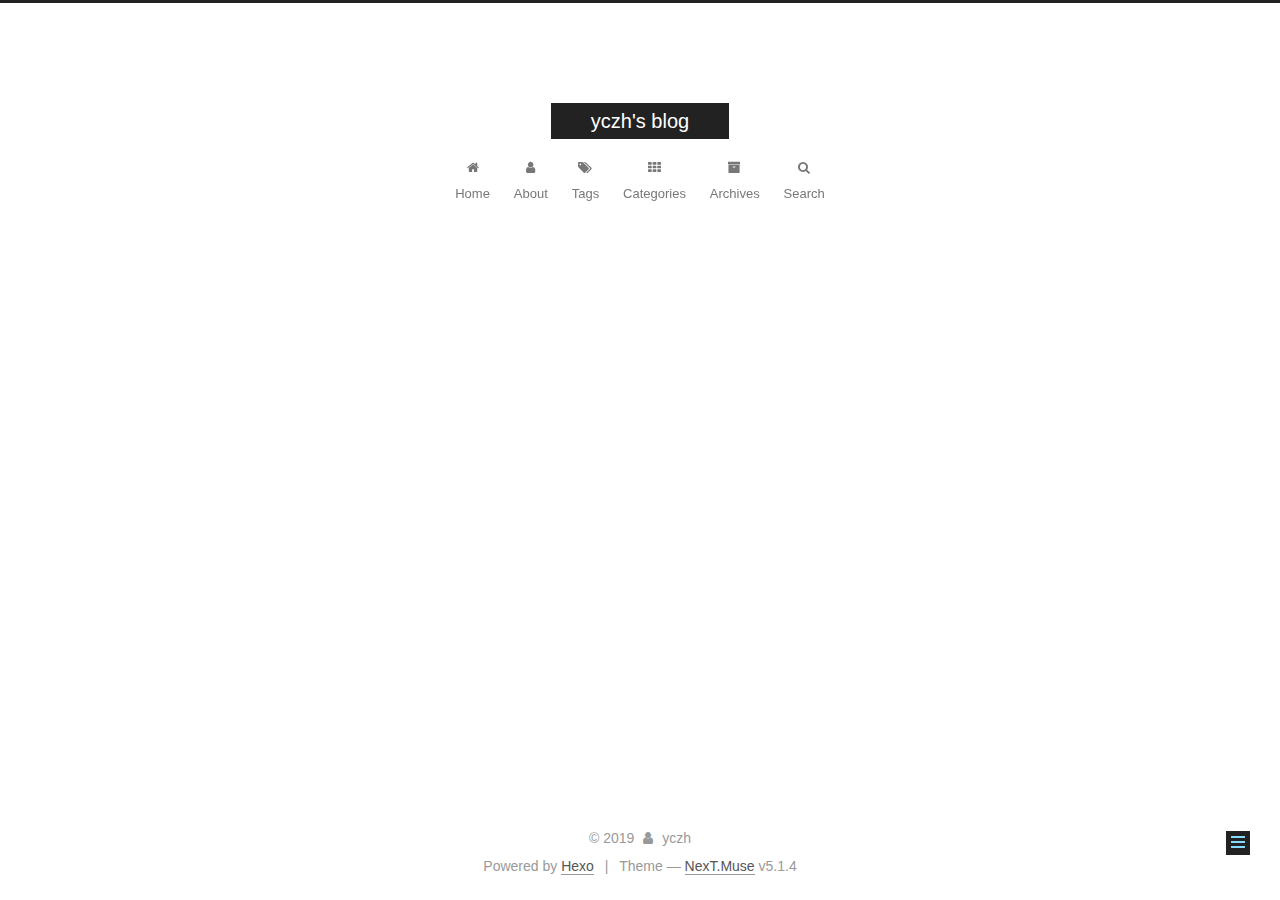
==== commit b082b5d9: "Site updated: 2019-05-14 22:57:28" ====
--- a/about/index.html
+++ b/about/index.html
@@ -68,7 +68,7 @@
 
 
 
-  <meta name="keywords" content="Hexo, NexT">
+  <meta name="keywords" content="你讓我猜 猜中會有獎 獎我的手表上面時針倒轉">
 
 
 
--- a/css/main.css
+++ b/css/main.css
@@ -1822,7 +1822,7 @@
   width: 4px;
   height: 4px;
   border-radius: 50%;
-  background: #7eff30;
+  background: #7575ff;
 }
 .links-of-blogroll {
   font-size: 13px;
